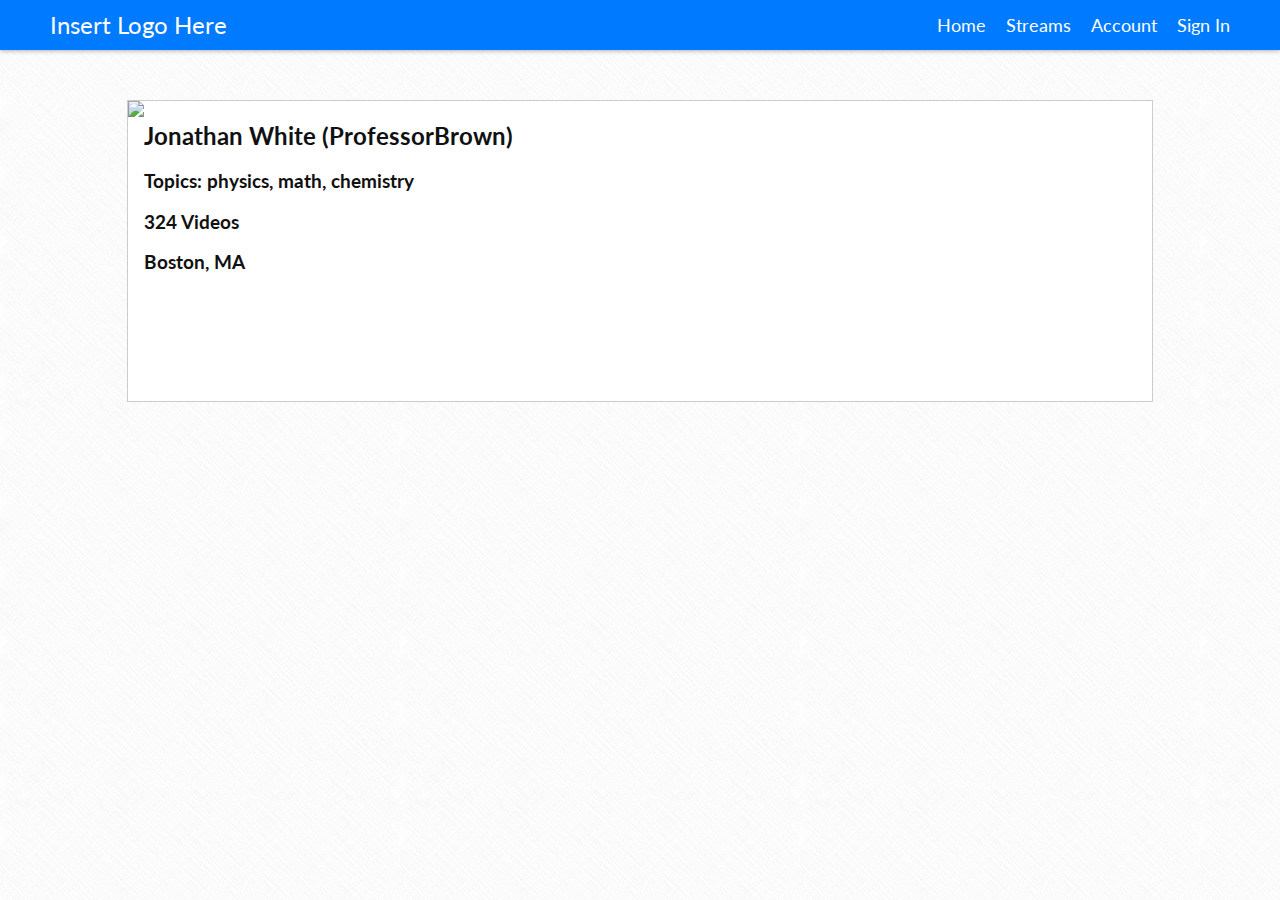
==== profile.html @ 19b10569 "Started working on a profile page" ====
<!DOCTYPE html><html lang="en"><head><title>Jonathan White on Halp</title><link href="css/profile.css" rel="stylesheet" type="text/css"></head><body><div id="header"><a href="home.html" class="title">Insert Logo Here</a><div class="menu"><a href="home.html">Home</a><div class="separator"></div><a href="home.html">Streams</a><div class="separator"></div><a href="home.html">Account</a><div class="separator"></div><a href="home.html">Sign In</a></div></div><div id="container"><div id="user-box"><img src="http://www.standupny.com/standupny/wp-content/uploads/2012/12/Joe-Matarese.jpeg"><div id="description"><h2>Jonathan White (ProfessorBrown)</h2><h3>Topics: physics, math, chemistry</h3><h3>324 Videos</h3><h3>Boston, MA</h3></div></div></div></body></html>
---- css/profile.css ----
@import url(http://fonts.googleapis.com/css?family=Lato:300);
body {
  font-family: 'Lato', sans-serif;
  background: url('../images/background.png');
  margin: 0px;
  padding: 0px;
  color: #111111;
}
.small-caps {
  font-variant: small-caps;
}
.ellipsis {
  text-overflow: ellipsis;
  overflow: hidden;
  white-space: nowrap;
}
.boxsizing {
  -webkit-box-sizing: border-box;
  -moz-box-sizing: border-box;
  box-sizing: border-box;
}
.flex {
  display: -webkit-box;
  display: -moz-box;
  display: -ms-flexbox;
  display: -webkit-flex;
  display: flex;
}
#header {
  height: 50px;
  background: #007aff;
  padding: 0px 50px;
  margin: 0px;
  /*position:fixed;
  top:0;
  right:0;
  left:0;
  z-index:1;*/
  box-shadow: 0px 0px 5px #919191;
  display: -webkit-box;
  display: -moz-box;
  display: -ms-flexbox;
  display: -webkit-flex;
  display: flex;
  justify-content: space-between;
}
#header a {
  color: #fefefe;
  text-decoration: none;
}
#header .title {
  color: #fefefe;
  font-size: 24px;
  line-height: 50px;
}
#header .menu {
  color: #fefefe;
  font-size: 18px;
  line-height: 50px;
}
#header .menu .separator {
  display: inline-block;
  width: 0px;
  margin: 0px 10px;
}
#footer {
  text-align: center;
  margin: 5px;
}
#container #user-box {
  background: #FFF;
  border: 1px solid #CCC;
  margin: 50px auto;
  padding: 0px;
  text-align: left;
  width: 80%;
  display: -webkit-box;
  display: -moz-box;
  display: -ms-flexbox;
  display: -webkit-flex;
  display: flex;
}
#container #user-box img {
  height: 300px;
  max-width: 50%;
  padding: 0px;
  margin: 0px;
}
#container #video-box {
  background: #FFF;
  border: 1px solid #CCC;
  margin: 50px auto;
  padding: 0px;
  text-align: left;
  width: 80%;
  /*.suggestions-video {
      .transition(background-color 0.4s);
      vertical-align:top;
      width:300px;
      height:200px;
      display:inline-block;
      margin:18px 4px 0px 4px;
      border:1px solid #EEE;
      overflow:hidden;
      .thumbnail {
        background-color:#000;
        width:100%;
        font-size:0px;
        display:inline-block;
        img {
          .transition(opacity 0.4s);
          width:100%;
          opacity:0.5;
          height:150px;
        }
      }
      .title {
        display:inline-block;
        width:290px;
        .ellipsis;
      }
      a {
        text-decoration:none;
        color:@color;
        .transition(color 0.4s);
        &:hover {
          text-decoration:underline;
        }
      }
      .details {
        display:inline-block;
        width:290px;
        font-size:0.8em;
        .ellipsis;
        .separator {
          background:lighten(@color, 20%);
          width:4px;
          height:4px;
          display:inline-block;
          margin:0px 5px;
          border-radius:2px;
          vertical-align:middle;
        }
      }
      &:hover {
        background-color:#FEFEFE;
        .thumbnail img {
          opacity:1.0;
        }
        a {
          color:mix(@color, @theme, 40%);
          &:hover {
            color:@color;
          }
        }
      }
    }*/
}
#container #video-box h2 {
  font-weight: 300;
  font-size: 1.4em;
  margin: 0px;
  padding: 10px;
}
#container #video-box h3 {
  font-weight: 300;
  font-size: 1.1em;
  margin: 0px;
  padding: 0px 10px 10px 10px;
}
#container #video-box h3 a {
  text-decoration: none;
  color: #111111;
}
#container #video-box h3 a:hover {
  text-decoration: underline;
}
#container #video-box .no-content {
  height: 50px;
  line-height: 50px;
}
#container #video-box textarea {
  -webkit-box-sizing: border-box;
  -moz-box-sizing: border-box;
  box-sizing: border-box;
  -webkit-transition: height 0.4s, width 0.4s;
  -moz-transition: height 0.4s, width 0.4s;
  -ms-transition: height 0.4s, width 0.4s;
  -o-transition: height 0.4s, width 0.4s;
  border-width: 0px;
  border-bottom: 1px solid #CCC;
  font-family: 'Lato', sans-serif;
  font-size: 1em;
  width: 100%;
  padding: 15px;
  resize: none;
  height: 50px;
  outline: none;
}
#container #video-box textarea:focus {
  height: 90px;
}
#container #video-box textarea:focus + .comment-submit {
  height: 30px;
}
#container #video-box .comment-submit {
  -webkit-transition: height 0.4s;
  -moz-transition: height 0.4s;
  -ms-transition: height 0.4s;
  -o-transition: height 0.4s;
  width: 50%;
  height: 0px;
  color: #fefefe;
  text-align: center;
  font-size: 1.3em;
  font-variant: small-caps;
  background: #007aff;
  margin: auto;
  cursor: pointer;
  border-radius: 5px;
}
#container #video-box .comment {
  padding: 15px 15px 0px;
}
#container #video-box .comment:last-child {
  padding-bottom: 20px;
}
#container #video-box .comment .comment {
  padding: 20px 0px 0px 30px;
}
#container #video-box .comment .comment-info {
  font-size: 0.9em;
  vertical-align: top;
  line-height: 16px;
}
#container #video-box .comment .comment-info .upvote,
#container #video-box .comment .comment-info .downvote {
  height: 16px;
  width: 16px;
  display: inline-block;
  opacity: 0.2;
  cursor: pointer;
  vertical-align: middle;
  -webkit-transition: opacity 0.4s;
  -moz-transition: opacity 0.4s;
  -ms-transition: opacity 0.4s;
  -o-transition: opacity 0.4s;
}
#container #video-box .comment .comment-info a {
  -webkit-transition: color 0.4s;
  -moz-transition: color 0.4s;
  -ms-transition: color 0.4s;
  -o-transition: color 0.4s;
  color: rgba(0, 122, 255, 0.5);
  text-decoration: none;
}
#container #video-box .comment .comment-info a:hover {
  text-decoration: underline;
}
#container #video-box .comment .comment-info span {
  -webkit-transition: color 0.4s;
  -moz-transition: color 0.4s;
  -ms-transition: color 0.4s;
  -o-transition: color 0.4s;
  color: rgba(17, 17, 17, 0.5);
  margin: 0px 10px;
}
#container #video-box .comment .comment-info .upvote {
  background-image: url('../images/thumbup.png');
}
#container #video-box .comment .comment-info .downvote {
  background-image: url('../images/thumbdown.png');
  margin-left: 10px;
}
#container #video-box .comment .comment-info:hover .upvote,
#container #video-box .comment .comment-info:hover .downvote {
  opacity: 0.5;
}
#container #video-box .comment .comment-info:hover a {
  color: #007aff;
}
#container #video-box .comment .comment-info:hover span {
  color: #111111;
}
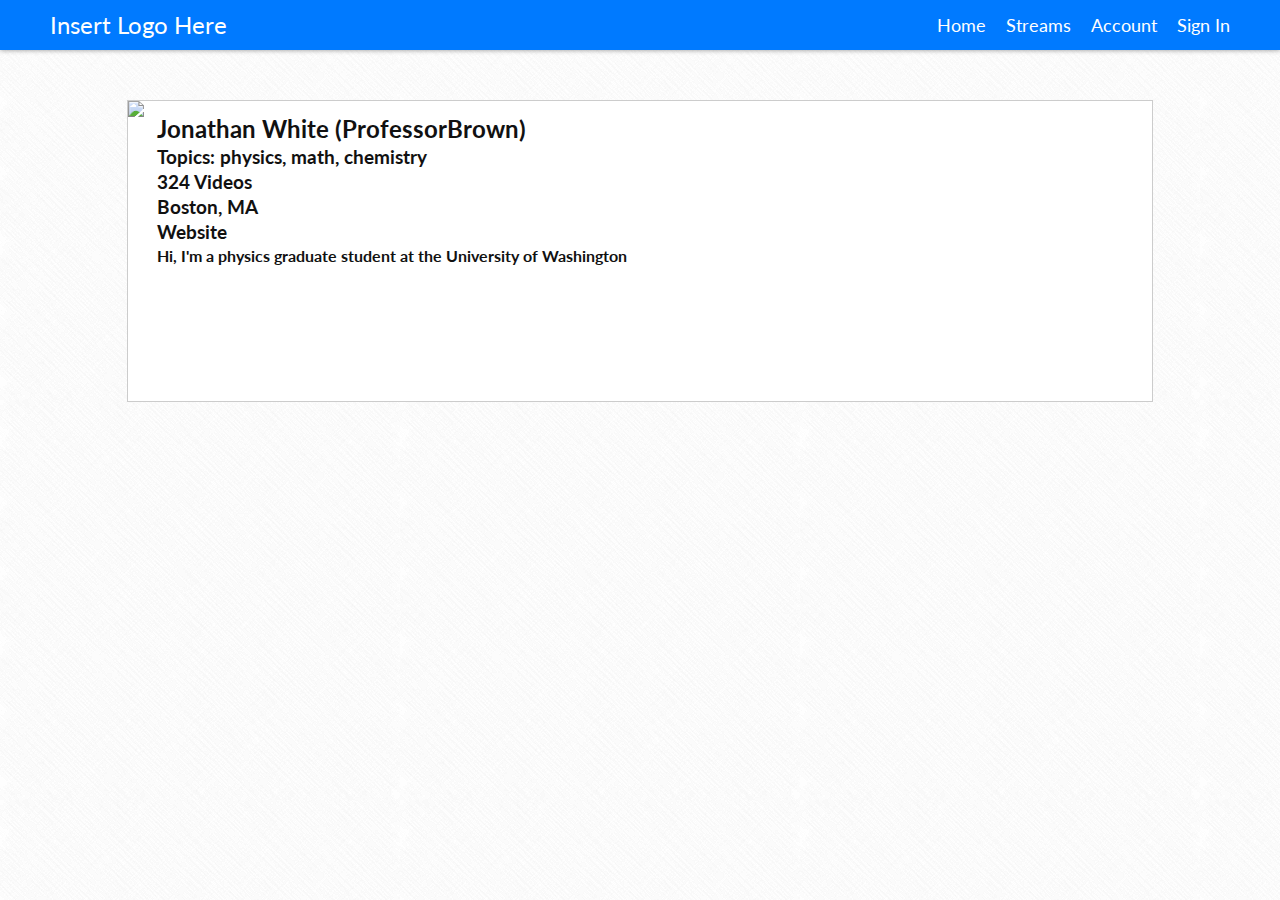
==== commit d13fa0bc: "Updated Profile" ====
--- a/profile.html
+++ b/profile.html
@@ -1 +1 @@
-<!DOCTYPE html><html lang="en"><head><title>Jonathan White on Halp</title><link href="css/profile.css" rel="stylesheet" type="text/css"></head><body><div id="header"><a href="home.html" class="title">Insert Logo Here</a><div class="menu"><a href="home.html">Home</a><div class="separator"></div><a href="home.html">Streams</a><div class="separator"></div><a href="home.html">Account</a><div class="separator"></div><a href="home.html">Sign In</a></div></div><div id="container"><div id="user-box"><img src="http://www.standupny.com/standupny/wp-content/uploads/2012/12/Joe-Matarese.jpeg"><div id="description"><h2>Jonathan White (ProfessorBrown)</h2><h3>Topics: physics, math, chemistry</h3><h3>324 Videos</h3><h3>Boston, MA</h3></div></div></div></body></html>+<!DOCTYPE html><html lang="en"><head><title>Jonathan White on Halp</title><link href="css/profile.css" rel="stylesheet" type="text/css"></head><body><div id="header"><a href="home.html" class="title">Insert Logo Here</a><div class="menu"><a href="home.html">Home</a><div class="separator"></div><a href="home.html">Streams</a><div class="separator"></div><a href="home.html">Account</a><div class="separator"></div><a href="home.html">Sign In</a></div></div><div id="container"><div id="user-box"><img src="http://www.standupny.com/standupny/wp-content/uploads/2012/12/Joe-Matarese.jpeg"><div id="description"><h2>Jonathan White (ProfessorBrown)</h2><h3>Topics: physics, math, chemistry</h3><h3>324 Videos</h3><h3>Boston, MA</h3><h3>Website</h3><h4>Hi, I'm a physics graduate student at the University of Washington </h4></div></div></div></body></html>--- a/css/profile.css
+++ b/css/profile.css
@@ -85,6 +85,15 @@
   max-width: 50%;
   padding: 0px;
   margin: 0px;
+}
+#container #user-box #description {
+  margin-left: 10px;
+  padding: 10px 0px;
+}
+#container #user-box #description h2,
+#container #user-box #description h3,
+#container #user-box #description h4 {
+  margin: 3px;
 }
 #container #video-box {
   background: #FFF;
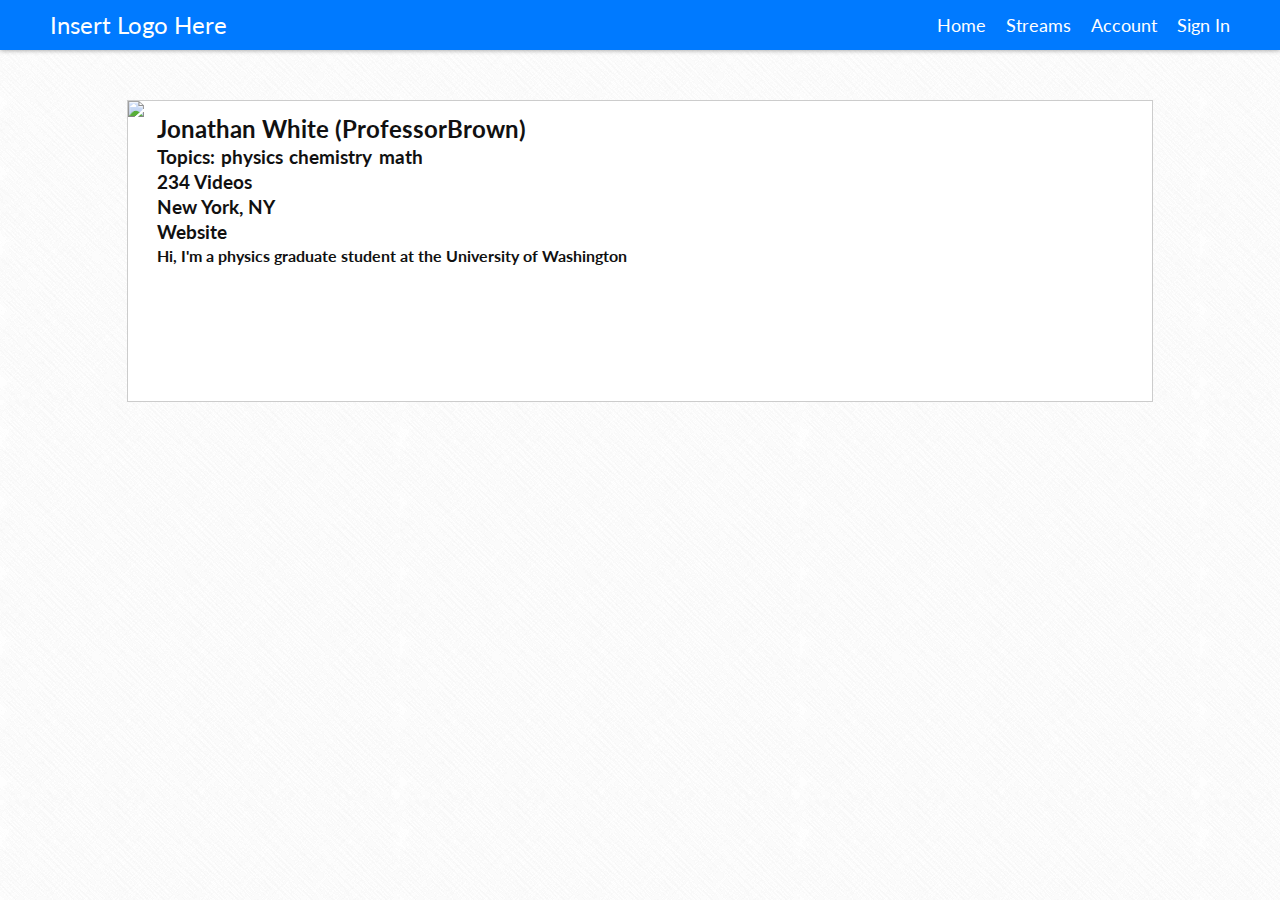
==== commit 1968e1c6: "Made profile layout more dynamic" ====
--- a/profile.html
+++ b/profile.html
@@ -1 +1 @@
-<!DOCTYPE html><html lang="en"><head><title>Jonathan White on Halp</title><link href="css/profile.css" rel="stylesheet" type="text/css"></head><body><div id="header"><a href="home.html" class="title">Insert Logo Here</a><div class="menu"><a href="home.html">Home</a><div class="separator"></div><a href="home.html">Streams</a><div class="separator"></div><a href="home.html">Account</a><div class="separator"></div><a href="home.html">Sign In</a></div></div><div id="container"><div id="user-box"><img src="http://www.standupny.com/standupny/wp-content/uploads/2012/12/Joe-Matarese.jpeg"><div id="description"><h2>Jonathan White (ProfessorBrown)</h2><h3>Topics: physics, math, chemistry</h3><h3>324 Videos</h3><h3>Boston, MA</h3><h3>Website</h3><h4>Hi, I'm a physics graduate student at the University of Washington </h4></div></div></div></body></html>+<!DOCTYPE html><html lang="en"><head><title>Jonathan White on Halp</title><link href="css/profile.css" rel="stylesheet" type="text/css"></head><body><div id="header"><a href="home.html" class="title">Insert Logo Here</a><div class="menu"><a href="home.html">Home</a><div class="separator"></div><a href="home.html">Streams</a><div class="separator"></div><a href="home.html">Account</a><div class="separator"></div><a href="home.html">Sign In</a></div></div><div id="container"><div id="user-box"><img src="http://www.standupny.com/standupny/wp-content/uploads/2012/12/Joe-Matarese.jpeg"><div id="description"><h2>Jonathan White (ProfessorBrown)</h2><h3>Topics:<a href="#">physics</a><a href="#">chemistry</a><a href="#">math</a></h3><h3>234 Videos</h3><h3>New York, NY</h3><h3>Website</h3><h4>Hi, I'm a physics graduate student at the University of Washington </h4></div></div></div></body></html>--- a/css/profile.css
+++ b/css/profile.css
@@ -85,6 +85,14 @@
   max-width: 50%;
   padding: 0px;
   margin: 0px;
+}
+#container #user-box a {
+  color: #111111;
+  text-decoration: none;
+  margin-left: 0.333em;
+}
+#container #user-box a:hover {
+  text-decoration: underline;
 }
 #container #user-box #description {
   margin-left: 10px;
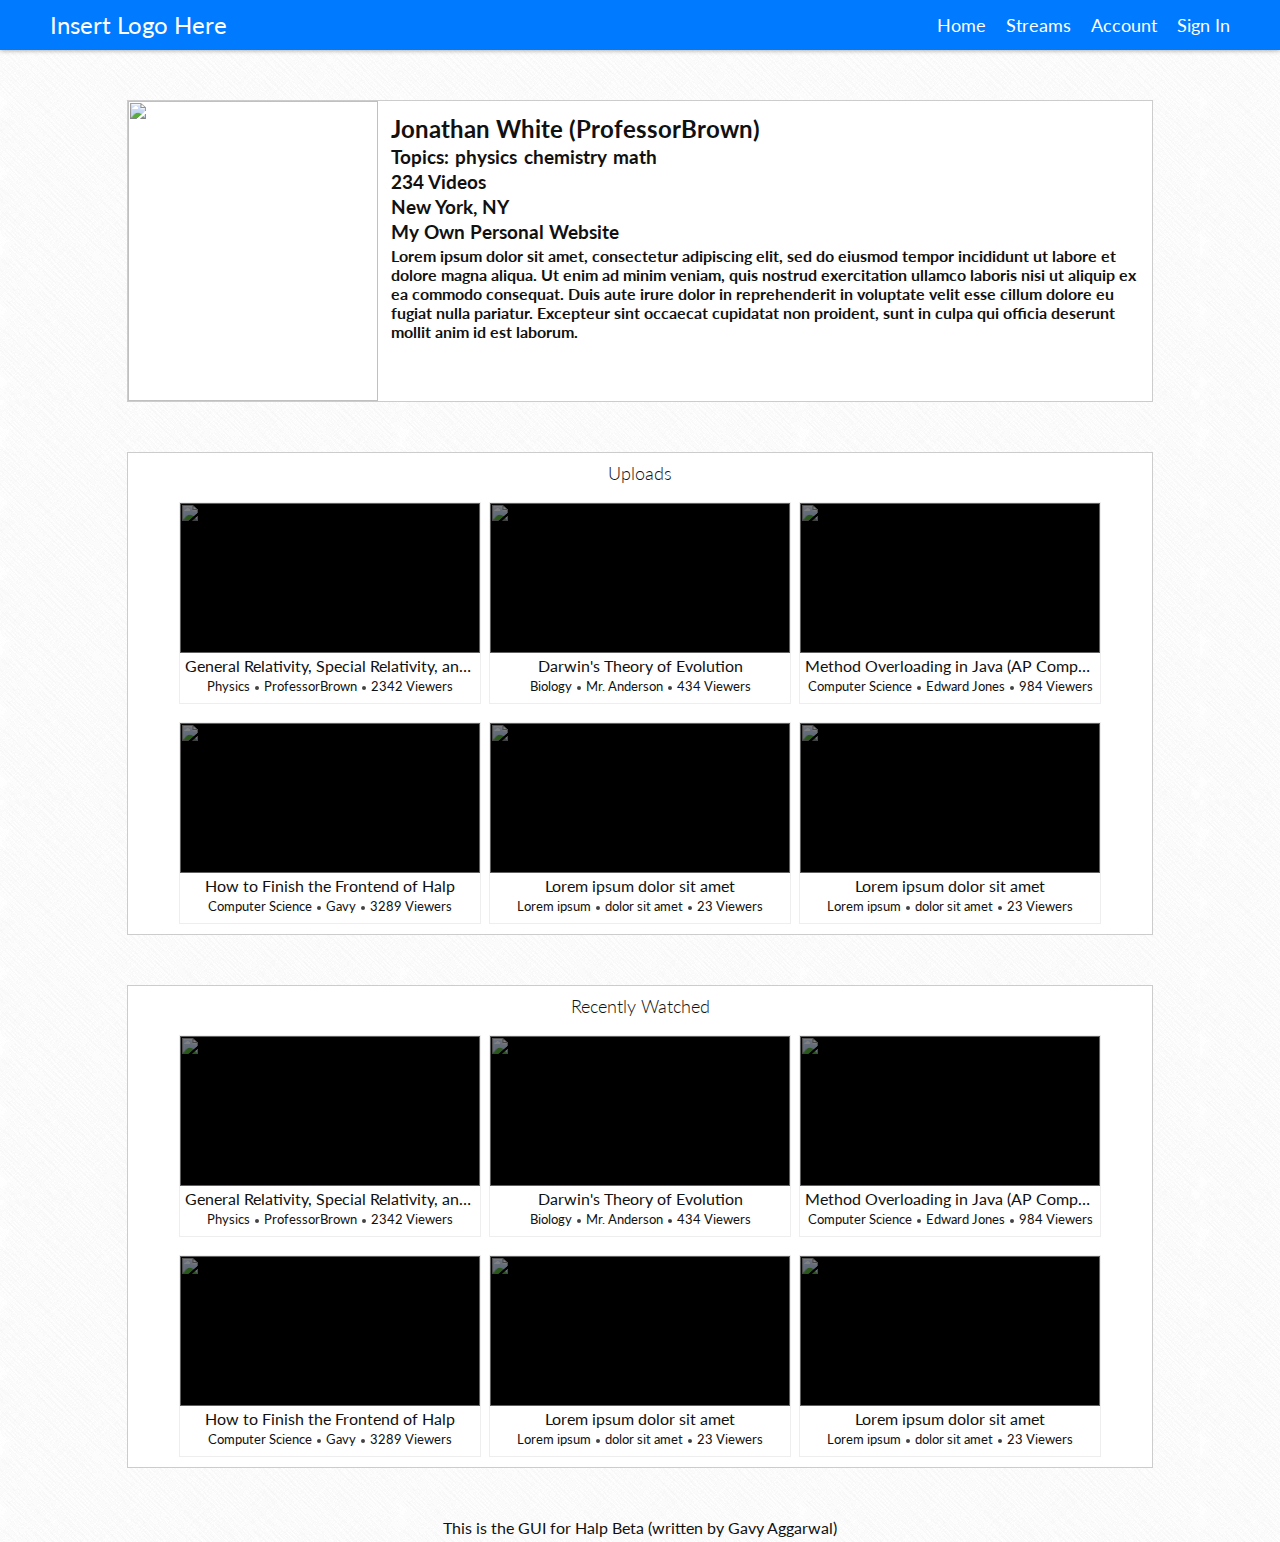
==== commit 89c3be04: "Finished profile page template" ====
--- a/profile.html
+++ b/profile.html
@@ -1 +1 @@
-<!DOCTYPE html><html lang="en"><head><title>Jonathan White on Halp</title><link href="css/profile.css" rel="stylesheet" type="text/css"></head><body><div id="header"><a href="home.html" class="title">Insert Logo Here</a><div class="menu"><a href="home.html">Home</a><div class="separator"></div><a href="home.html">Streams</a><div class="separator"></div><a href="home.html">Account</a><div class="separator"></div><a href="home.html">Sign In</a></div></div><div id="container"><div id="user-box"><img src="http://www.standupny.com/standupny/wp-content/uploads/2012/12/Joe-Matarese.jpeg"><div id="description"><h2>Jonathan White (ProfessorBrown)</h2><h3>Topics:<a href="#">physics</a><a href="#">chemistry</a><a href="#">math</a></h3><h3>234 Videos</h3><h3>New York, NY</h3><h3>Website</h3><h4>Hi, I'm a physics graduate student at the University of Washington </h4></div></div></div></body></html>+<!DOCTYPE html><html lang="en"><head><title>Jonathan White on Halp</title><link href="css/profile.css" rel="stylesheet" type="text/css"></head><body><div id="header"><a href="home.html" class="title">Insert Logo Here</a><div class="menu"><a href="home.html">Home</a><div class="separator"></div><a href="video.html">Streams</a><div class="separator"></div><a href="profile.html">Account</a><div class="separator"></div><a href="home.html">Sign In</a></div></div><div id="container"><div id="user-box"><img src="http://www.standupny.com/standupny/wp-content/uploads/2012/12/Joe-Matarese.jpeg"><div id="description"><h2>Jonathan White (ProfessorBrown)</h2><h3>Topics:<a href="#" class="topic">physics</a><a href="#" class="topic">chemistry</a><a href="#" class="topic">math</a></h3><h3>234 Videos</h3><h3>New York, NY</h3><h3><a href="http://google.com">My Own Personal Website</a></h3><h4>Lorem ipsum dolor sit amet, consectetur adipiscing elit, sed do eiusmod tempor incididunt ut labore et dolore magna aliqua. Ut enim ad minim veniam, quis nostrud exercitation ullamco laboris nisi ut aliquip ex ea commodo consequat. Duis aute irure dolor in reprehenderit in voluptate velit esse cillum dolore eu fugiat nulla pariatur. Excepteur sint occaecat cupidatat non proident, sunt in culpa qui officia deserunt mollit anim id est laborum.</h4></div></div><div class="suggestions"><h2>Uploads</h2><div class="suggestions-video"><a href="video.html" class="thumbnail"><img src="http://i.kinja-img.com/gawker-media/image/upload/s--wkHbNfCf--/191sbt8dnldc8jpg.jpg" alt=""/></a><a href="video.html" class="title">General Relativity, Special Relativity, and Gravitational Waves</a><span class="details"><a href="topic/physics">Physics</a><div class="separator"></div><a href="user/professor_brown">ProfessorBrown</a><div class="separator"></div><span>2342 Viewers</span></span></div><div class="suggestions-video"><a href="video.html" class="thumbnail"><img src="http://www.ucalgary.ca/admissions/files/admissions/biosci.jpg" alt=""/></a><a href="video.html" class="title">Darwin's Theory of Evolution</a><span class="details"><a href="topic/biology">Biology</a><div class="separator"></div><a href="user/janderson">Mr. Anderson</a><div class="separator"></div><span>434 Viewers</span></span></div><div class="suggestions-video"><a href="video.html" class="thumbnail"><img src="http://blog.clearadmit.com/files/2014/07/coding.jpg" alt=""/></a><a href="video.html" class="title">Method Overloading in Java (AP Computer Science)</a><span class="details"><a href="topic/cs">Computer Science</a><div class="separator"></div><a href="user/edwardj">Edward Jones</a><div class="separator"></div><span>984 Viewers</span></span></div><div class="suggestions-video"><a href="video.html" class="thumbnail"><img src="http://gdj.gdj.netdna-cdn.com/wp-content/uploads/2011/03/colorful-photos-9.jpg" alt=""/></a><a href="video.html" class="title">How to Finish the Frontend of Halp</a><span class="details"><a href="topic/cs">Computer Science</a><div class="separator"></div><a href="user/gavy">Gavy</a><div class="separator"></div><span>3289 Viewers</span></span></div><div class="suggestions-video"><a href="video.html" class="thumbnail"><img src="http://i.kinja-img.com/gawker-media/image/upload/s--wkHbNfCf--/191sbt8dnldc8jpg.jpg" alt=""/></a><a href="video.html" class="title">Lorem ipsum dolor sit amet</a><span class="details"><a href="topic/cs">Lorem ipsum</a><div class="separator"></div><a href="user/gavy">dolor sit amet</a><div class="separator"></div><span>23 Viewers</span></span></div><div class="suggestions-video"><a href="video.html" class="thumbnail"><img src="http://www.ucalgary.ca/admissions/files/admissions/biosci.jpg" alt=""/></a><a href="video.html" class="title">Lorem ipsum dolor sit amet</a><span class="details"><a href="topic/cs">Lorem ipsum</a><div class="separator"></div><a href="user/gavy">dolor sit amet</a><div class="separator"></div><span>23 Viewers</span></span></div></div><div class="suggestions"><h2>Recently Watched</h2><div class="suggestions-video"><a href="video.html" class="thumbnail"><img src="http://i.kinja-img.com/gawker-media/image/upload/s--wkHbNfCf--/191sbt8dnldc8jpg.jpg" alt=""/></a><a href="video.html" class="title">General Relativity, Special Relativity, and Gravitational Waves</a><span class="details"><a href="topic/physics">Physics</a><div class="separator"></div><a href="user/professor_brown">ProfessorBrown</a><div class="separator"></div><span>2342 Viewers</span></span></div><div class="suggestions-video"><a href="video.html" class="thumbnail"><img src="http://www.ucalgary.ca/admissions/files/admissions/biosci.jpg" alt=""/></a><a href="video.html" class="title">Darwin's Theory of Evolution</a><span class="details"><a href="topic/biology">Biology</a><div class="separator"></div><a href="user/janderson">Mr. Anderson</a><div class="separator"></div><span>434 Viewers</span></span></div><div class="suggestions-video"><a href="video.html" class="thumbnail"><img src="http://blog.clearadmit.com/files/2014/07/coding.jpg" alt=""/></a><a href="video.html" class="title">Method Overloading in Java (AP Computer Science)</a><span class="details"><a href="topic/cs">Computer Science</a><div class="separator"></div><a href="user/edwardj">Edward Jones</a><div class="separator"></div><span>984 Viewers</span></span></div><div class="suggestions-video"><a href="video.html" class="thumbnail"><img src="http://gdj.gdj.netdna-cdn.com/wp-content/uploads/2011/03/colorful-photos-9.jpg" alt=""/></a><a href="video.html" class="title">How to Finish the Frontend of Halp</a><span class="details"><a href="topic/cs">Computer Science</a><div class="separator"></div><a href="user/gavy">Gavy</a><div class="separator"></div><span>3289 Viewers</span></span></div><div class="suggestions-video"><a href="video.html" class="thumbnail"><img src="http://i.kinja-img.com/gawker-media/image/upload/s--wkHbNfCf--/191sbt8dnldc8jpg.jpg" alt=""/></a><a href="video.html" class="title">Lorem ipsum dolor sit amet</a><span class="details"><a href="topic/cs">Lorem ipsum</a><div class="separator"></div><a href="user/gavy">dolor sit amet</a><div class="separator"></div><span>23 Viewers</span></span></div><div class="suggestions-video"><a href="video.html" class="thumbnail"><img src="http://www.ucalgary.ca/admissions/files/admissions/biosci.jpg" alt=""/></a><a href="video.html" class="title">Lorem ipsum dolor sit amet</a><span class="details"><a href="topic/cs">Lorem ipsum</a><div class="separator"></div><a href="user/gavy">dolor sit amet</a><div class="separator"></div><span>23 Viewers</span></span></div></div></div><div id="footer">This is the GUI for Halp Beta (written by Gavy Aggarwal)</div></body></html>--- a/css/profile.css
+++ b/css/profile.css
@@ -82,17 +82,20 @@
 }
 #container #user-box img {
   height: 300px;
-  max-width: 50%;
-  padding: 0px;
-  margin: 0px;
+  padding: 0px;
+  margin: 0px;
+  width: 100%;
+  max-width: 300px;
 }
 #container #user-box a {
   color: #111111;
   text-decoration: none;
-  margin-left: 0.333em;
 }
 #container #user-box a:hover {
   text-decoration: underline;
+}
+#container #user-box a.topic {
+  margin-left: 0.333em;
 }
 #container #user-box #description {
   margin-left: 10px;
@@ -103,199 +106,96 @@
 #container #user-box #description h4 {
   margin: 3px;
 }
-#container #video-box {
+#container .suggestions {
   background: #FFF;
   border: 1px solid #CCC;
   margin: 50px auto;
-  padding: 0px;
-  text-align: left;
+  padding: 10px 0px;
+  text-align: center;
   width: 80%;
-  /*.suggestions-video {
-      .transition(background-color 0.4s);
-      vertical-align:top;
-      width:300px;
-      height:200px;
-      display:inline-block;
-      margin:18px 4px 0px 4px;
-      border:1px solid #EEE;
-      overflow:hidden;
-      .thumbnail {
-        background-color:#000;
-        width:100%;
-        font-size:0px;
-        display:inline-block;
-        img {
-          .transition(opacity 0.4s);
-          width:100%;
-          opacity:0.5;
-          height:150px;
-        }
-      }
-      .title {
-        display:inline-block;
-        width:290px;
-        .ellipsis;
-      }
-      a {
-        text-decoration:none;
-        color:@color;
-        .transition(color 0.4s);
-        &:hover {
-          text-decoration:underline;
-        }
-      }
-      .details {
-        display:inline-block;
-        width:290px;
-        font-size:0.8em;
-        .ellipsis;
-        .separator {
-          background:lighten(@color, 20%);
-          width:4px;
-          height:4px;
-          display:inline-block;
-          margin:0px 5px;
-          border-radius:2px;
-          vertical-align:middle;
-        }
-      }
-      &:hover {
-        background-color:#FEFEFE;
-        .thumbnail img {
-          opacity:1.0;
-        }
-        a {
-          color:mix(@color, @theme, 40%);
-          &:hover {
-            color:@color;
-          }
-        }
-      }
-    }*/
-}
-#container #video-box h2 {
-  font-weight: 300;
-  font-size: 1.4em;
-  margin: 0px;
-  padding: 10px;
-}
-#container #video-box h3 {
+}
+#container .suggestions h2 {
   font-weight: 300;
   font-size: 1.1em;
   margin: 0px;
-  padding: 0px 10px 10px 10px;
-}
-#container #video-box h3 a {
-  text-decoration: none;
-  color: #111111;
-}
-#container #video-box h3 a:hover {
-  text-decoration: underline;
-}
-#container #video-box .no-content {
+  padding: 0px;
+}
+#container .suggestions .no-content {
   height: 50px;
   line-height: 50px;
 }
-#container #video-box textarea {
-  -webkit-box-sizing: border-box;
-  -moz-box-sizing: border-box;
-  box-sizing: border-box;
-  -webkit-transition: height 0.4s, width 0.4s;
-  -moz-transition: height 0.4s, width 0.4s;
-  -ms-transition: height 0.4s, width 0.4s;
-  -o-transition: height 0.4s, width 0.4s;
-  border-width: 0px;
-  border-bottom: 1px solid #CCC;
-  font-family: 'Lato', sans-serif;
-  font-size: 1em;
+#container .suggestions .suggestions-video {
+  -webkit-transition: background-color 0.4s;
+  -moz-transition: background-color 0.4s;
+  -ms-transition: background-color 0.4s;
+  -o-transition: background-color 0.4s;
+  vertical-align: top;
+  width: 300px;
+  height: 200px;
+  display: inline-block;
+  margin: 18px 4px 0px 4px;
+  border: 1px solid #EEE;
+  overflow: hidden;
+}
+#container .suggestions .suggestions-video .thumbnail {
+  background-color: #000;
   width: 100%;
-  padding: 15px;
-  resize: none;
-  height: 50px;
-  outline: none;
-}
-#container #video-box textarea:focus {
-  height: 90px;
-}
-#container #video-box textarea:focus + .comment-submit {
-  height: 30px;
-}
-#container #video-box .comment-submit {
-  -webkit-transition: height 0.4s;
-  -moz-transition: height 0.4s;
-  -ms-transition: height 0.4s;
-  -o-transition: height 0.4s;
-  width: 50%;
-  height: 0px;
-  color: #fefefe;
-  text-align: center;
-  font-size: 1.3em;
-  font-variant: small-caps;
-  background: #007aff;
-  margin: auto;
-  cursor: pointer;
-  border-radius: 5px;
-}
-#container #video-box .comment {
-  padding: 15px 15px 0px;
-}
-#container #video-box .comment:last-child {
-  padding-bottom: 20px;
-}
-#container #video-box .comment .comment {
-  padding: 20px 0px 0px 30px;
-}
-#container #video-box .comment .comment-info {
-  font-size: 0.9em;
-  vertical-align: top;
-  line-height: 16px;
-}
-#container #video-box .comment .comment-info .upvote,
-#container #video-box .comment .comment-info .downvote {
-  height: 16px;
-  width: 16px;
-  display: inline-block;
-  opacity: 0.2;
-  cursor: pointer;
-  vertical-align: middle;
+  font-size: 0px;
+  display: inline-block;
+}
+#container .suggestions .suggestions-video .thumbnail img {
   -webkit-transition: opacity 0.4s;
   -moz-transition: opacity 0.4s;
   -ms-transition: opacity 0.4s;
   -o-transition: opacity 0.4s;
-}
-#container #video-box .comment .comment-info a {
+  width: 100%;
+  opacity: 0.5;
+  height: 150px;
+}
+#container .suggestions .suggestions-video .title {
+  display: inline-block;
+  width: 290px;
+  text-overflow: ellipsis;
+  overflow: hidden;
+  white-space: nowrap;
+}
+#container .suggestions .suggestions-video a {
+  text-decoration: none;
+  color: #111111;
   -webkit-transition: color 0.4s;
   -moz-transition: color 0.4s;
   -ms-transition: color 0.4s;
   -o-transition: color 0.4s;
-  color: rgba(0, 122, 255, 0.5);
-  text-decoration: none;
-}
-#container #video-box .comment .comment-info a:hover {
+}
+#container .suggestions .suggestions-video a:hover {
   text-decoration: underline;
 }
-#container #video-box .comment .comment-info span {
-  -webkit-transition: color 0.4s;
-  -moz-transition: color 0.4s;
-  -ms-transition: color 0.4s;
-  -o-transition: color 0.4s;
-  color: rgba(17, 17, 17, 0.5);
-  margin: 0px 10px;
-}
-#container #video-box .comment .comment-info .upvote {
-  background-image: url('../images/thumbup.png');
-}
-#container #video-box .comment .comment-info .downvote {
-  background-image: url('../images/thumbdown.png');
-  margin-left: 10px;
-}
-#container #video-box .comment .comment-info:hover .upvote,
-#container #video-box .comment .comment-info:hover .downvote {
-  opacity: 0.5;
-}
-#container #video-box .comment .comment-info:hover a {
-  color: #007aff;
-}
-#container #video-box .comment .comment-info:hover span {
-  color: #111111;
-}
+#container .suggestions .suggestions-video .details {
+  display: inline-block;
+  width: 290px;
+  font-size: 0.8em;
+  text-overflow: ellipsis;
+  overflow: hidden;
+  white-space: nowrap;
+}
+#container .suggestions .suggestions-video .details .separator {
+  background: #444444;
+  width: 4px;
+  height: 4px;
+  display: inline-block;
+  margin: 0px 5px;
+  border-radius: 2px;
+  vertical-align: middle;
+}
+#container .suggestions .suggestions-video:hover {
+  background-color: #FEFEFE;
+}
+#container .suggestions .suggestions-video:hover .thumbnail img {
+  opacity: 1.0;
+}
+#container .suggestions .suggestions-video:hover a {
+  color: #0750a0;
+}
+#container .suggestions .suggestions-video:hover a:hover {
+  color: #111111;
+}
